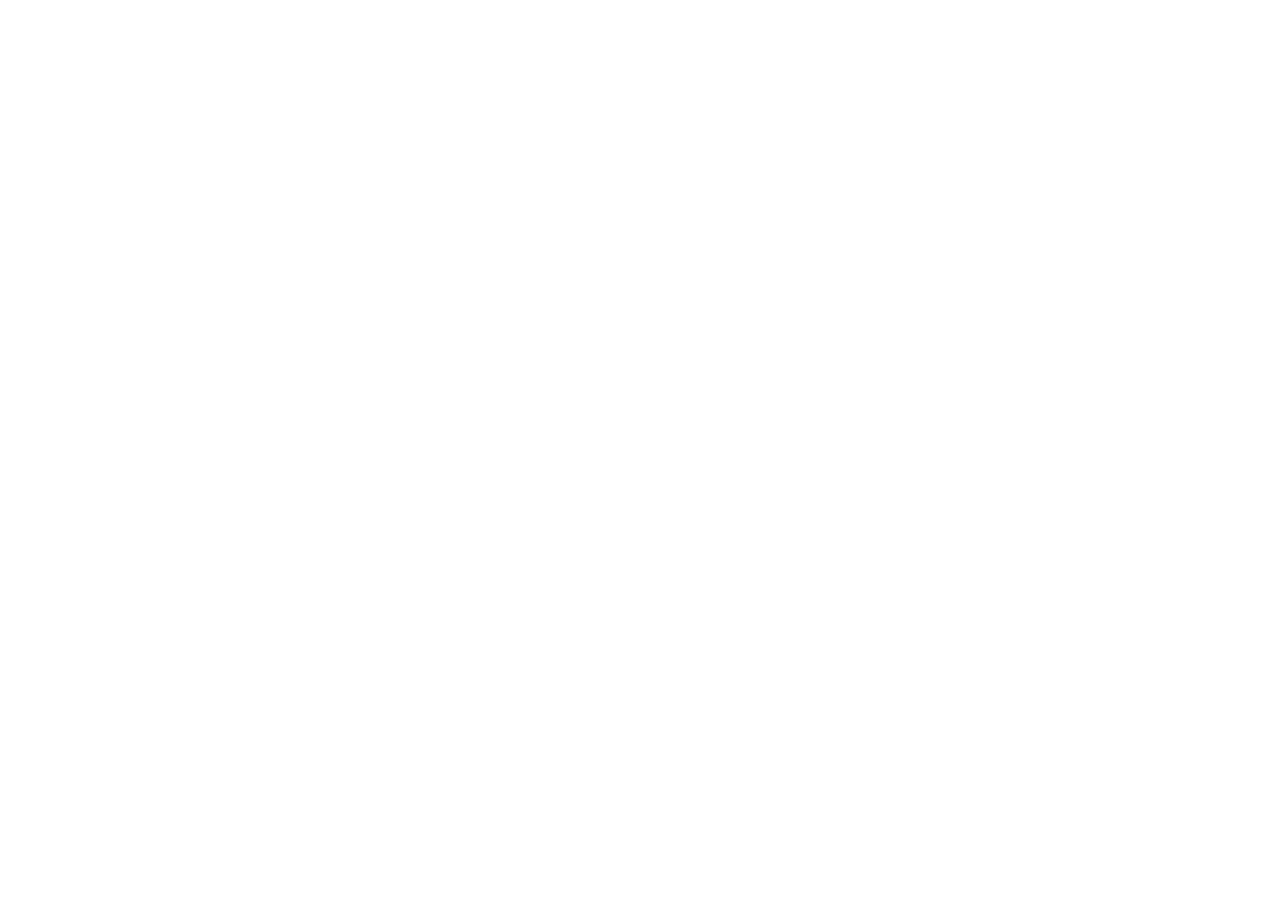
==== index.html @ 276f7cc2 "Initial commit" ====
<!DOCTYPE html>
<html lang="en">
<head>
    <meta charset="UTF-8">
    <meta name="viewport" content="width=device-width, initial-scale=1.0">
    <meta http-equiv="X-UA-Compatible" content="ie=edge">
    <title>Document</title>
</head>
<body>
    
</body>
</html>
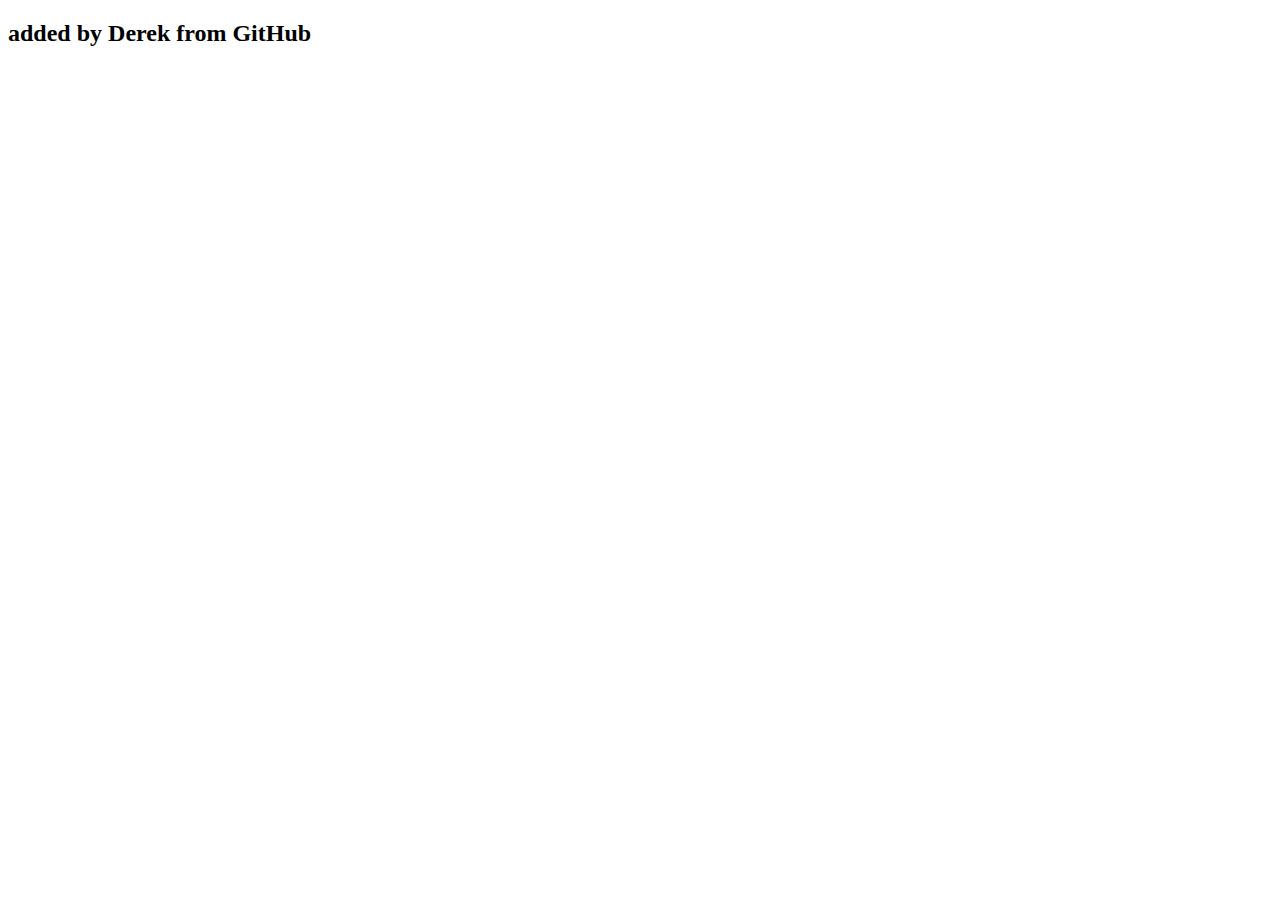
==== commit 356fd603: "Update index.html" ====
--- a/index.html
+++ b/index.html
@@ -7,6 +7,6 @@
     <title>Document</title>
 </head>
 <body>
-    
+    <h2> added by Derek from GitHub </h2>
 </body>
-</html>+</html>
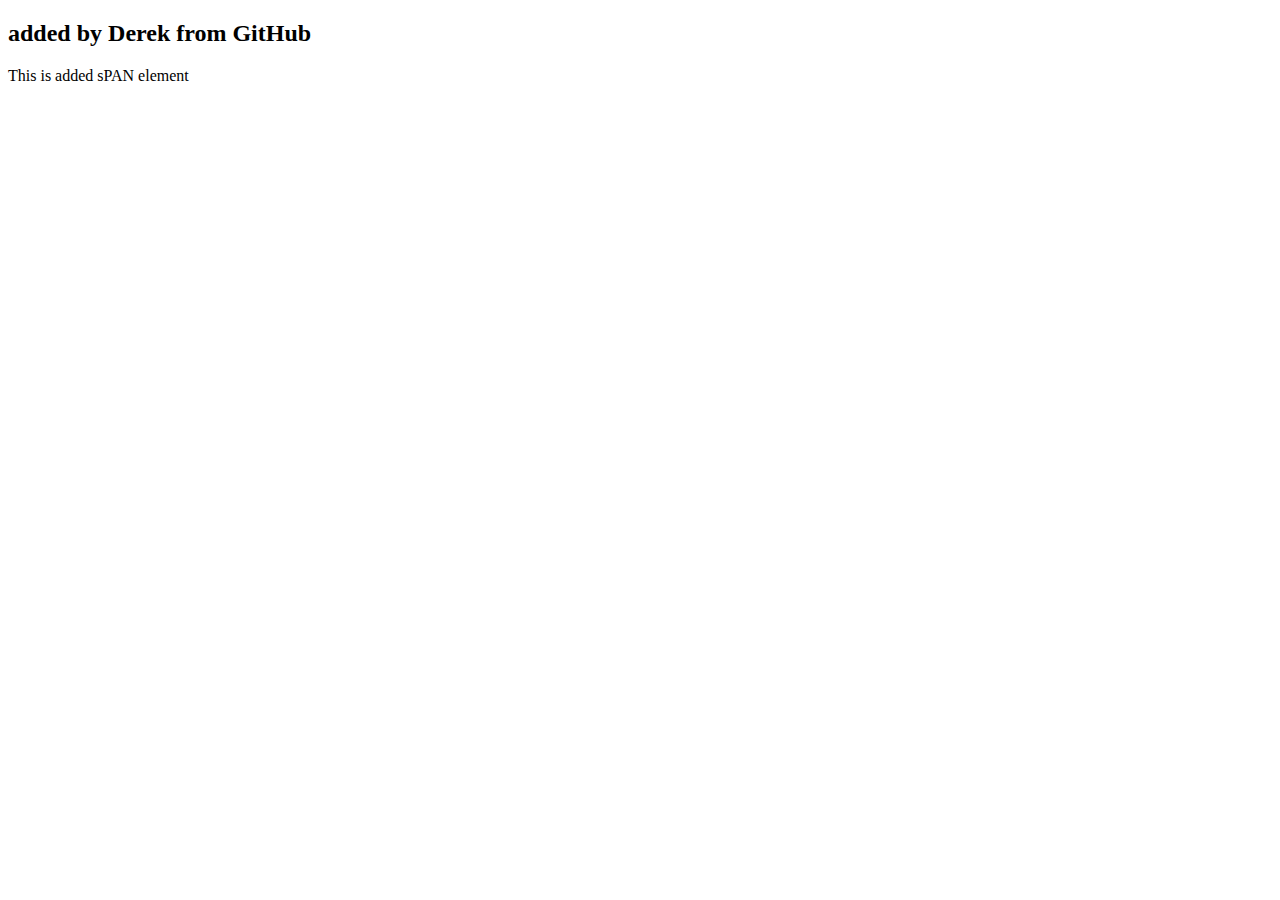
==== commit df6da345: "Master added SPAN" ====
--- a/index.html
+++ b/index.html
@@ -8,5 +8,7 @@
 </head>
 <body>
     <h2> added by Derek from GitHub </h2>
+    
+    <span>This is added sPAN element</span>
 </body>
 </html>
